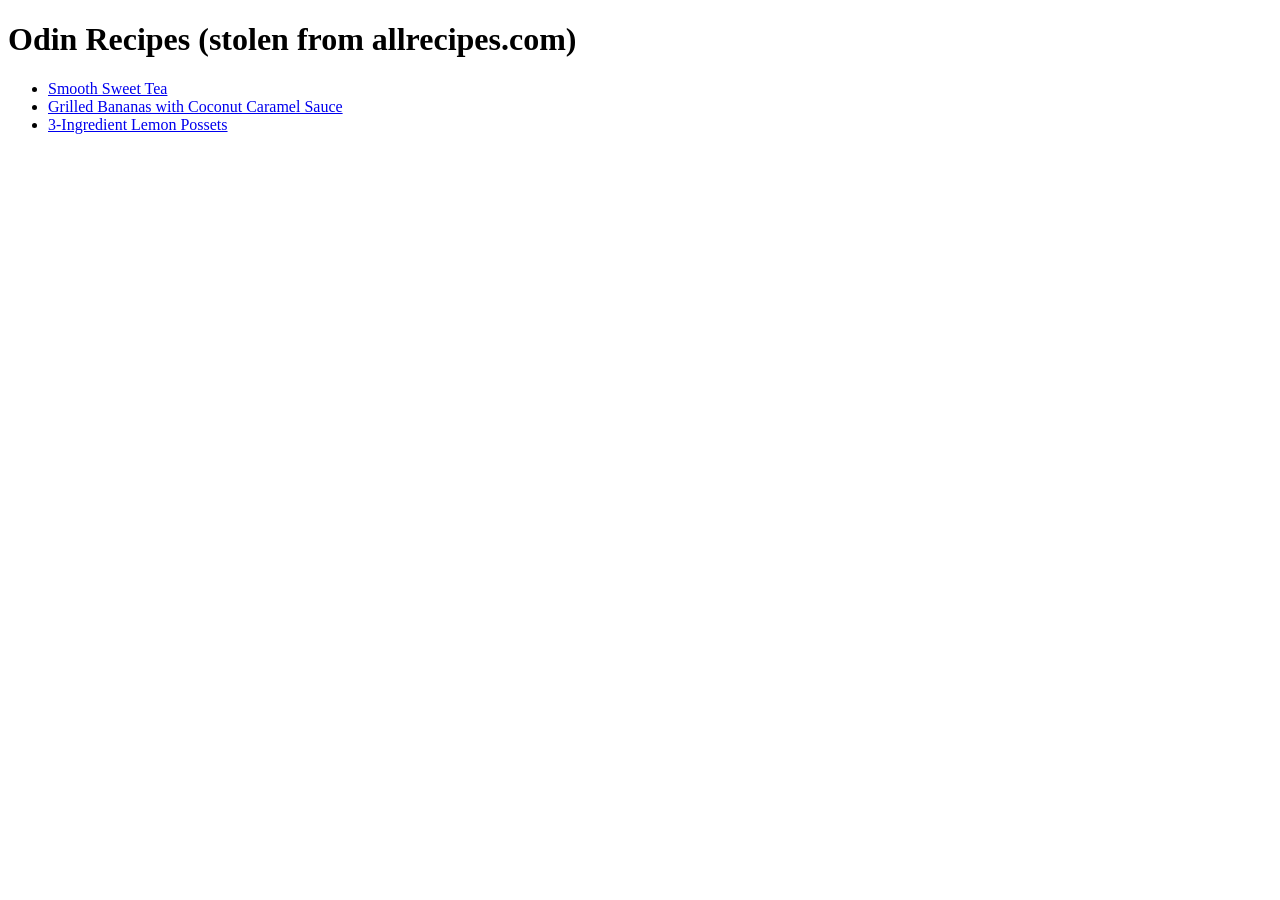
==== index.html @ c25cb6a2 "Add html files for recipes, index.html file" ====
<!DOCTYPE html>
<html lang="en">

<head>
  <meta charset="UTF-8">
  <meta name="viewport" content="width=device-width, initial-scale=1.0">
  <title>Odin Recipes</title>
</head>

<body>
  <h1>Odin Recipes (stolen from allrecipes.com)</h1>
  <ul>
    <li><a href="recipes/icedtea.html">Smooth Sweet Tea</a></li>
    <li><a href="recipes/grilledbananas.html">Grilled Bananas with Coconut Caramel Sauce</a></li>
    <li><a href="recipes/lemonpossets.html">3-Ingredient Lemon Possets</a></li>
  </ul>
</body>

</html>
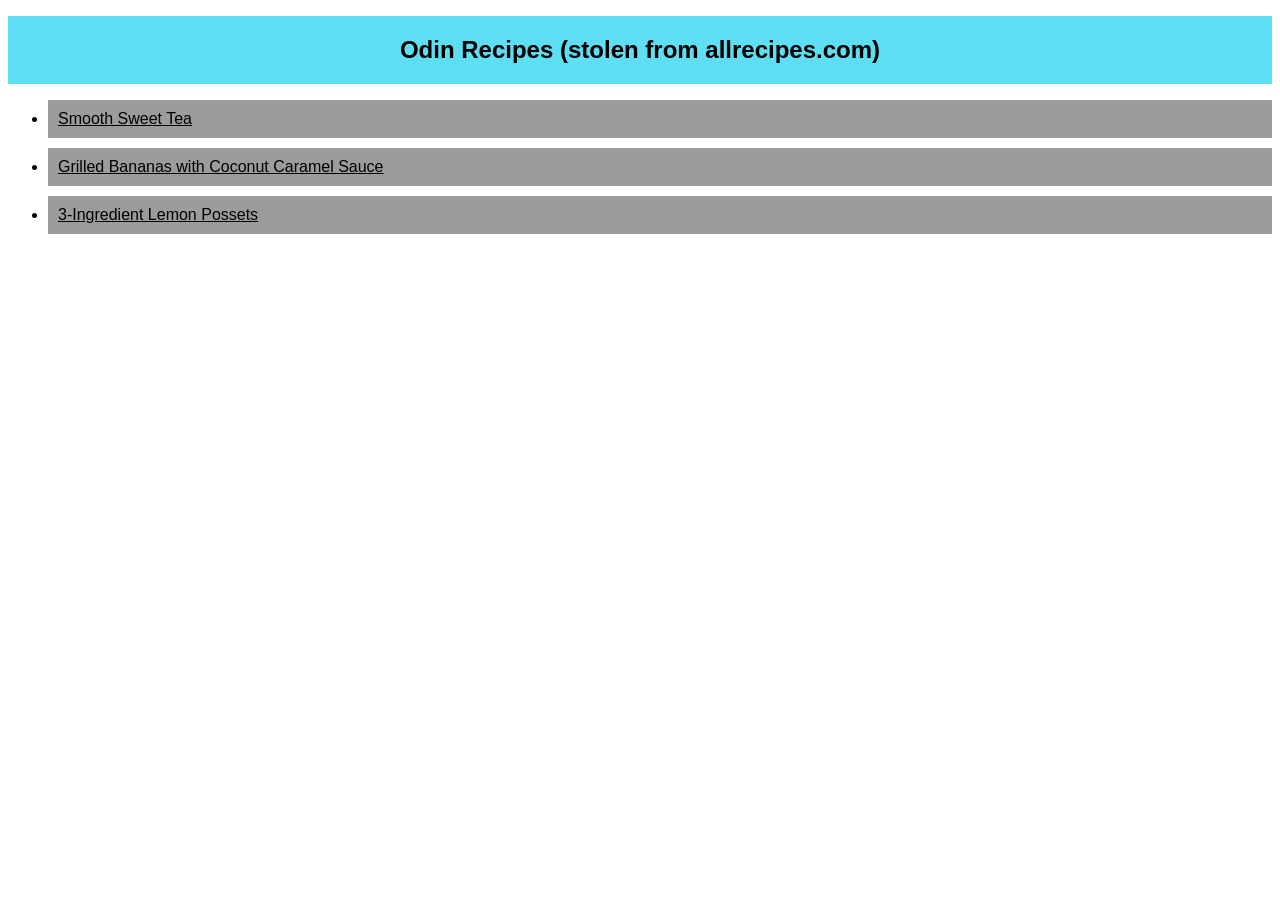
==== commit 12b59438: "updates to html page with CSS styling + margin/padding" ====
--- a/index.html
+++ b/index.html
@@ -4,15 +4,16 @@
 <head>
   <meta charset="UTF-8">
   <meta name="viewport" content="width=device-width, initial-scale=1.0">
+  <link rel="stylesheet" href="style.css">
   <title>Odin Recipes</title>
 </head>
 
 <body>
-  <h1>Odin Recipes (stolen from allrecipes.com)</h1>
+  <h1 class="title">Odin Recipes (stolen from allrecipes.com)</h1>
   <ul>
-    <li><a href="recipes/icedtea.html">Smooth Sweet Tea</a></li>
-    <li><a href="recipes/grilledbananas.html">Grilled Bananas with Coconut Caramel Sauce</a></li>
-    <li><a href="recipes/lemonpossets.html">3-Ingredient Lemon Possets</a></li>
+    <li><a class="recipe-link" href="recipes/icedtea.html">Smooth Sweet Tea</a></li>
+    <li><a class="recipe-link" href="recipes/grilledbananas.html">Grilled Bananas with Coconut Caramel Sauce</a></li>
+    <li><a class="recipe-link" href="recipes/lemonpossets.html">3-Ingredient Lemon Possets</a></li>
   </ul>
 </body>
 
--- a/style.css
+++ b/style.css
@@ -0,0 +1,40 @@
+.title {
+  background-color: #5ddef2;
+  padding: 20px;
+  text-align: center;
+  font-size: 24px;
+  font-weight: bold;
+}
+
+.recipe-link {
+  display: block;
+  margin: 10px 0;
+  padding: 10px;
+  background-color: #9c9c9c;
+  color: #000000;
+}
+
+.subsection {
+  background-color: #5ddef2;
+  padding: 10px;
+  margin: 20px auto;
+  font-size: 18px;
+  text-align: center;
+}
+
+.image {
+  display: block;
+  margin: 20px auto;
+  border: 10px solid #01a124;
+}
+
+.home {
+  display: block;
+  margin: 20px auto;
+  padding: 10px;
+  color: #000000;
+}
+
+body {
+  font-family: 'Gill Sans', 'Gill Sans MT', Calibri, 'Trebuchet MS', sans-serif
+}
